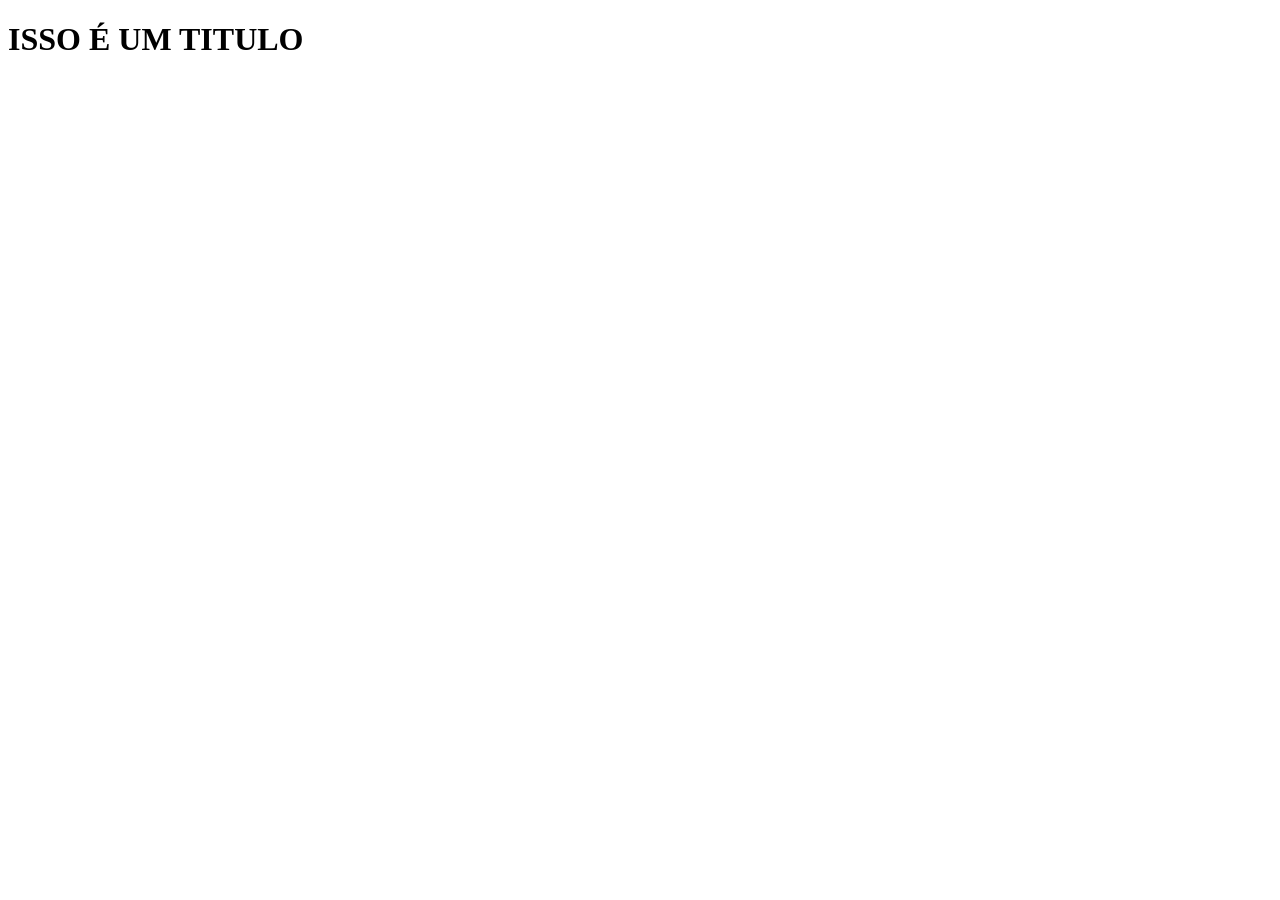
==== criada_agora.html @ 8dd8e5e8 "git checkout main" ====
<!DOCTYPE html>
<html lang="en">
<head>
    <meta charset="UTF-8">
    <meta name="viewport" content="width=device-width, initial-scale=1.0">
    <title>Document</title>
</head>
<body>
    <h1>
        ISSO É UM TITULO
    </h1>
    
</body>
</html>
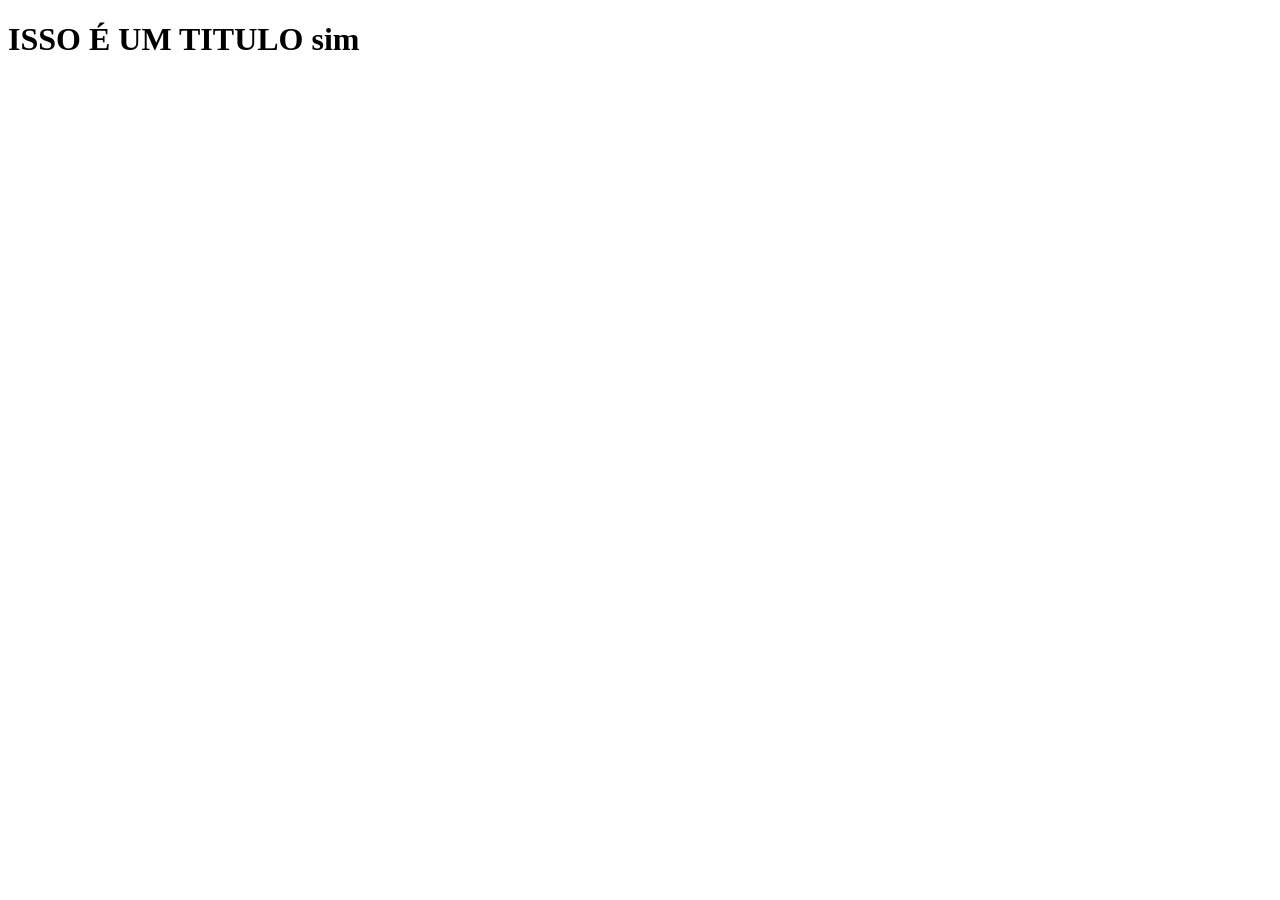
==== commit cf0ce150: "novo commit criado direto no VS" ====
--- a/criada_agora.html
+++ b/criada_agora.html
@@ -7,7 +7,7 @@
 </head>
 <body>
     <h1>
-        ISSO É UM TITULO
+        ISSO É UM TITULO sim
     </h1>
     
 </body>
